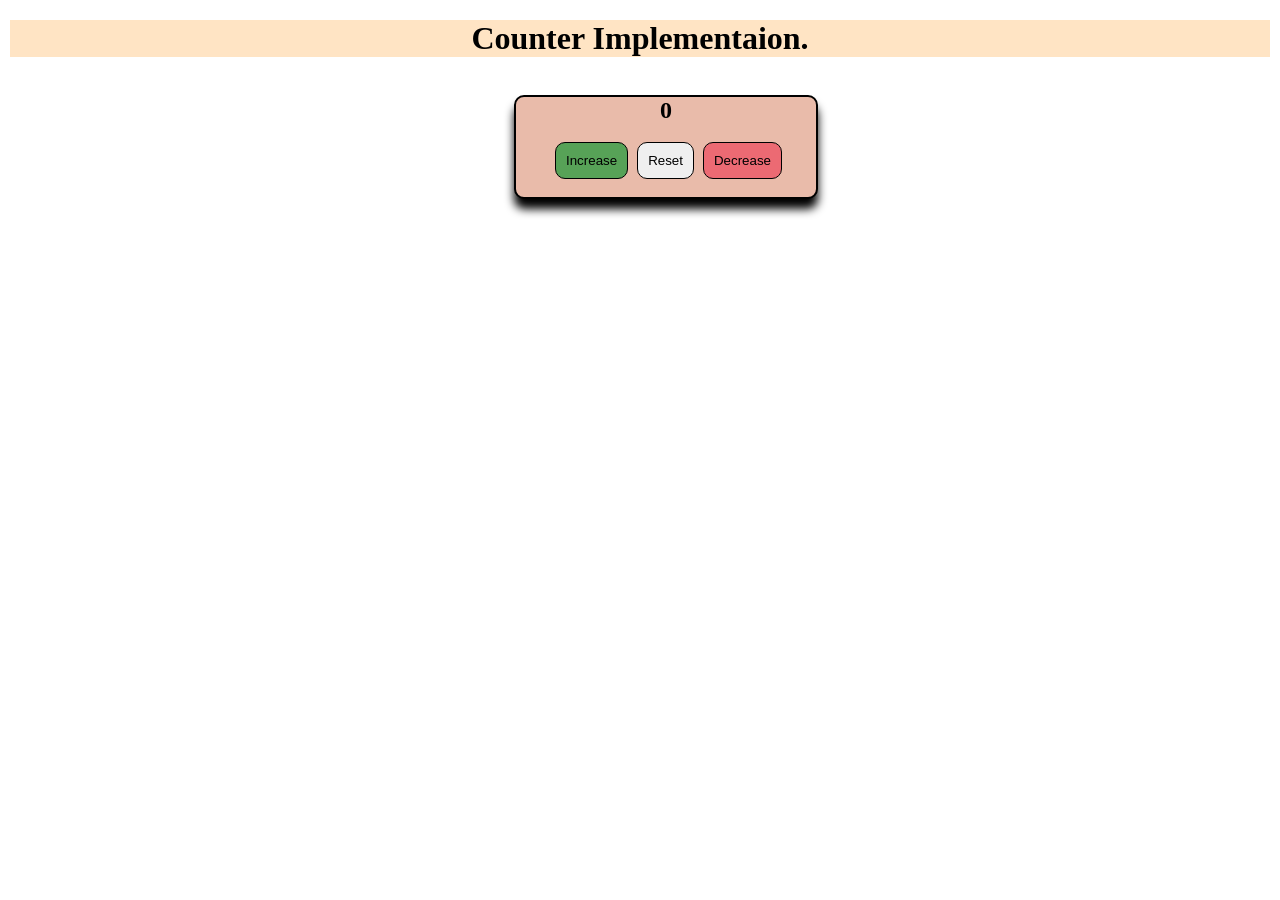
==== CounterApplication/index.html @ 7e57bb59 "Counter Project" ====
<!DOCTYPE html>
<html lang="en">
<head>
    <meta charset="UTF-8">
    <meta name="viewport" content="width=device-width, initial-scale=1.0">
    <title>Counter</title>
</head>
<link rel="stylesheet" href="style.css">
<body>
    <div class="container">

        <h1 id="h1">Counter Implementaion.</h1>
        <br>
        <div id="box">

            <h2 class="count">0</h2>
            <br>
            <button id="increase">Increase</button>
            <button id="reset">Reset</button>
            <button id="decrease">Decrease</button>

        </div>
    </div>
    <script src="./script.js"></script>
</body>
</html>
---- CounterApplication/style.css ----
* {
    margin: 0;
    padding: 0;
}

.container {
    margin: 10px;
    justify-content: center;
    align-items: center;
}

#box {
    margin-top: 20px;
    height: 100px;
    width: 300px;
    border: 2px solid black;
    border-radius: 10px;
    text-align: center;
    margin-left: 40%;
    background-color: rgb(233, 187, 170);
    box-shadow: 0 10px 10px 0px;
}

button {
    margin-left: 5px;
    padding: 10px;
    border-radius: 10px;
    border: 1px solid black;
}

#increase {
    background-color: rgb(87, 162, 87);
}

#decrease {
    background-color: rgb(236, 106, 115);
}

#h1 {
    margin-top: 20px;
    text-align: center;
    background-color: bisque;
}
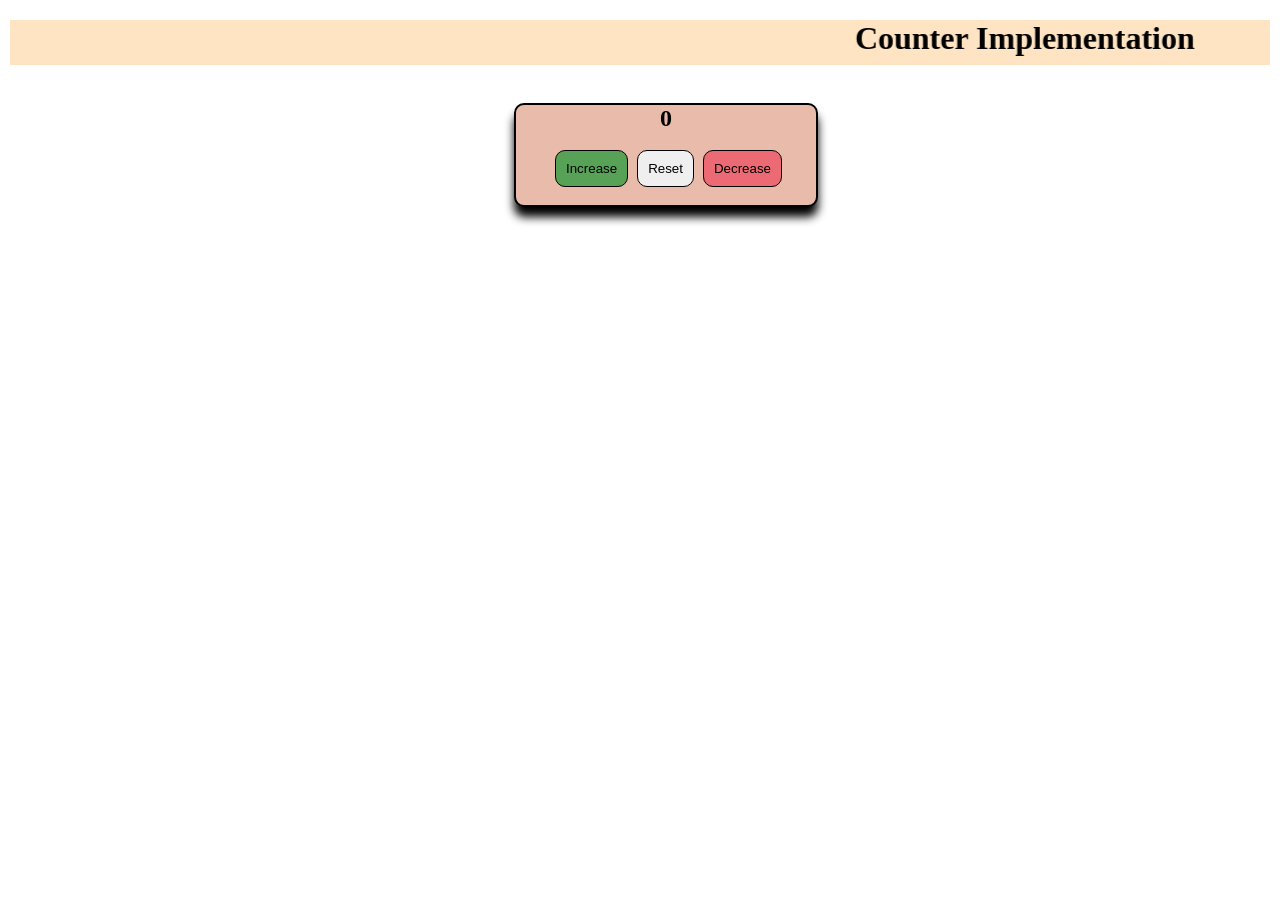
==== commit 603678b1: "Update index.html" ====
--- a/CounterApplication/index.html
+++ b/CounterApplication/index.html
@@ -9,7 +9,9 @@
 <body>
     <div class="container">
 
-        <h1 id="h1">Counter Implementaion.</h1>
+        <h1 id="h1">
+            <marquee behavior="alternate" direction="left">Counter Implementation</marquee>
+        </h1>
         <br>
         <div id="box">
 
